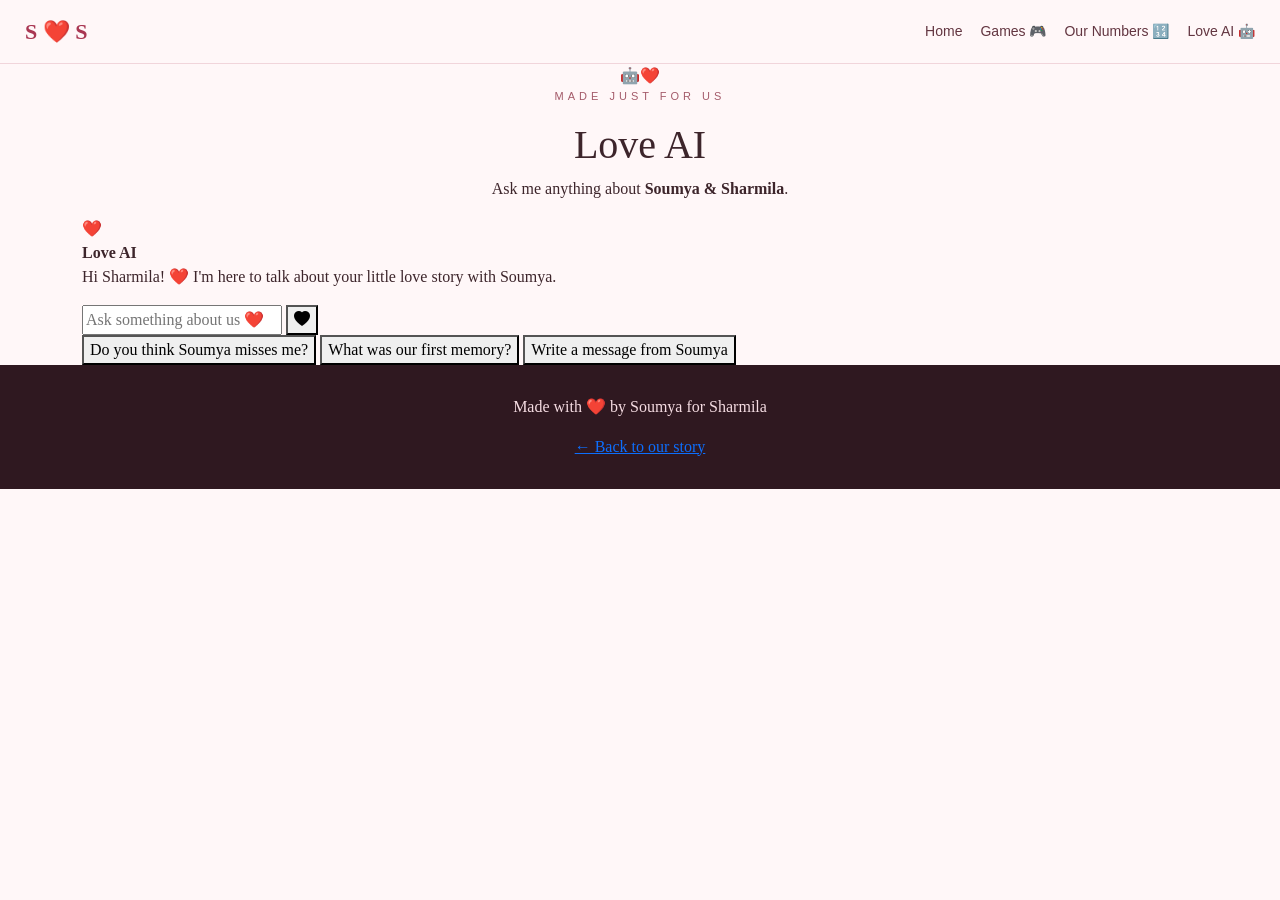
==== ai.html @ 299bdf7d "Add initial HTML structure for Love AI page" ====
<!DOCTYPE html>
<html lang="en">

<head>

    <meta charset="UTF-8">

    <meta name="viewport"
          content="width=device-width, initial-scale=1.0">

    <title>Love AI ❤️ | Soumya & Sharmila</title>

    <link
        href="https://cdn.jsdelivr.net/npm/bootstrap@5.3.3/dist/css/bootstrap.min.css"
        rel="stylesheet">

    <link
        rel="stylesheet"
        href="https://cdn.jsdelivr.net/npm/bootstrap-icons@1.11.3/font/bootstrap-icons.min.css">

    <link rel="stylesheet" href="style.css">

</head>

<body>

<div class="hearts"></div>


<!-- NAVIGATION -->

<nav class="love-nav">

    <div class="nav-brand">
        S ❤️ S
    </div>

    <div class="nav-links">

        <a href="index.html">
            Home
        </a>

        <a href="games.html">
            Games 🎮
        </a>

        <a href="numerology.html">
            Our Numbers 🔢
        </a>

        <a href="ai.html">
            Love AI 🤖
        </a>

    </div>

</nav>


<!-- AI HEADER -->

<section class="ai-header">

    <div class="container text-center">

        <div class="ai-icon">
            🤖❤️
        </div>

        <p class="section-label">
            MADE JUST FOR US
        </p>

        <h1>
            Love AI
        </h1>

        <p>
            Ask me anything about
            <strong>Soumya & Sharmila</strong>.
        </p>

    </div>

</section>


<!-- CHAT -->

<section class="ai-chat-section">

    <div class="container">

        <div class="ai-chat-box">

            <div class="ai-welcome">

                <div class="ai-avatar">
                    ❤️
                </div>

                <div>

                    <strong>
                        Love AI
                    </strong>

                    <p>
                        Hi Sharmila! ❤️
                        I'm here to talk about
                        your little love story with Soumya.
                    </p>

                </div>

            </div>


            <!-- CHAT MESSAGES -->

            <div id="chatMessages"
                 class="chat-messages">

            </div>


            <!-- TYPING -->

            <div id="typing"
                 class="typing"
                 style="display:none;">

                Love AI is thinking
                <span>•••</span>

            </div>


            <!-- INPUT -->

            <div class="chat-input-area">

                <input
                    type="text"
                    id="userMessage"
                    placeholder="Ask something about us ❤️"
                    autocomplete="off">

                <button
                    id="sendMessage">

                    <i class="bi bi-heart-fill"></i>

                </button>

            </div>


            <!-- SUGGESTIONS -->

            <div class="suggestions">

                <button class="suggestion">
                    Do you think Soumya misses me?
                </button>

                <button class="suggestion">
                    What was our first memory?
                </button>

                <button class="suggestion">
                    Write a message from Soumya
                </button>

            </div>

        </div>

    </div>

</section>


<footer>

    <p>
        Made with ❤️ by Soumya for Sharmila
    </p>

    <a href="index.html">
        ← Back to our story
    </a>

</footer>


<script
    src="https://cdn.jsdelivr.net/npm/bootstrap@5.3.3/dist/js/bootstrap.bundle.min.js">
</script>

<script src="script.js"></script>

</body>

</html>
---- style.css ----
html {
    scroll-behavior: smooth;
}

body {
    margin: 0;
    font-family: Georgia, "Times New Roman", serif;
    background: #fff7f8;
    color: #3d252b;
}

/* HERO */

.hero {
    min-height: 100vh;
    display: flex;
    align-items: center;
    justify-content: center;
    padding: 40px 20px;
    background:
        radial-gradient(circle at top, #ffdce4, transparent 45%),
        linear-gradient(135deg, #fff7f8, #ffe9ee);
    position: relative;
    overflow: hidden;
}

.small-text {
    font-family: Arial, sans-serif;
    text-transform: uppercase;
    letter-spacing: 4px;
    font-size: 12px;
    color: #a45b6a;
}

.hero h1 {
    font-size: clamp(55px, 15vw, 100px);
    margin: 20px 0 5px;
    color: #9e304b;
    font-weight: normal;
}

.subtitle {
    font-size: 22px;
    font-style: italic;
}

.heart-divider {
    font-size: 30px;
    color: #c94b67;
    margin: 30px 0;
}

.hero-message {
    font-size: 20px;
    line-height: 1.8;
}

.love-btn {
    margin-top: 25px;
    padding: 13px 28px;
    border-radius: 50px;
    background: #a93652;
    color: white;
    text-decoration: none;
    transition: 0.3s;
}

.love-btn:hover {
    background: #7e263d;
    color: white;
    transform: scale(1.05);
}


/* SECTIONS */

.story-section,
.photos-section,
.miss-section,
.letter-section {
    padding: 90px 20px;
}

.section-title {
    text-align: center;
    margin-bottom: 55px;
}

.section-title p,
.letter-small {
    font-family: Arial, sans-serif;
    font-size: 11px;
    letter-spacing: 4px;
    color: #a45b6a;
    text-transform: uppercase;
}

.section-title h2 {
    font-size: 34px;
    font-weight: normal;
}


/* MEMORIES */

.memory {
    max-width: 750px;
    margin: 0 auto 45px;
    display: flex;
    gap: 25px;
    align-items: flex-start;
    padding: 25px;
    border-bottom: 1px solid #f0cbd3;
}

.memory-icon {
    min-width: 55px;
    height: 55px;
    border-radius: 50%;
    background: #f8d8df;
    display: flex;
    align-items: center;
    justify-content: center;
    color: #a93652;
    font-size: 21px;
}

.memory h3 {
    margin-top: 0;
    font-size: 23px;
    font-weight: normal;
}

.memory p {
    line-height: 1.8;
    color: #70545b;
}


/* PHOTOS */

.photos-section {
    background: #fff;
}

#loveCarousel {
    max-width: 750px;
    margin: auto;
    border-radius: 18px;
    overflow: hidden;
    box-shadow: 0 15px 50px rgba(80, 20, 35, 0.18);
}

.carousel-item img {
    height: 500px;
    object-fit: cover;
}

.carousel-caption {
    background: rgba(0, 0, 0, 0.45);
    border-radius: 12px;
    padding: 10px;
}

.carousel-caption h5 {
    font-size: 22px;
}


/* MISS YOU */

.miss-section {
    background:
        linear-gradient(
            rgba(139, 39, 64, 0.92),
            rgba(100, 25, 45, 0.95)
        );
    color: white;
}

.big-heart {
    font-size: 55px;
    animation: heartbeat 1.5s infinite;
}

.miss-section h2 {
    font-size: 42px;
    font-weight: normal;
    margin: 25px 0;
}

.miss-section p {
    font-size: 19px;
    line-height: 1.8;
}

.love-line {
    font-size: 24px !important;
    font-style: italic;
}


/* LETTER */

.letter-section {
    background: #fff7f8;
}

.letter {
    max-width: 700px;
    margin: auto;
    padding: 45px 35px;
    background: white;
    box-shadow: 0 10px 40px rgba(100, 30, 50, 0.1);
    border-radius: 5px;
    position: relative;
}

.letter h2 {
    font-size: 35px;
    font-weight: normal;
    margin-bottom: 30px;
}

.letter p {
    font-size: 18px;
    line-height: 2;
}

.signature {
    margin-top: 40px;
    font-style: italic;
}


/* FOOTER */

footer {
    text-align: center;
    padding: 30px 15px;
    background: #2f1820;
    color: #f5dce2;
}


/* HEART ANIMATION */

.hearts {
    position: fixed;
    inset: 0;
    pointer-events: none;
    z-index: 999;
}

.floating-heart {
    position: absolute;
    bottom: -20px;
    animation: floatHeart 6s linear forwards;
    opacity: 0.7;
}

@keyframes floatHeart {

    0% {
        transform: translateY(0) rotate(0deg);
        opacity: 0;
    }

    20% {
        opacity: 0.7;
    }

    100% {
        transform: translateY(-110vh) rotate(360deg);
        opacity: 0;
    }

}

@keyframes heartbeat {

    0% {
        transform: scale(1);
    }

    15% {
        transform: scale(1.2);
    }

    30% {
        transform: scale(1);
    }

    45% {
        transform: scale(1.15);
    }

    60% {
        transform: scale(1);
    }

}


/* MOBILE */

@media (max-width: 600px) {

    .hero h1 {
        font-size: 60px;
    }

    .hero-message {
        font-size: 17px;
    }

    .story-section,
    .photos-section,
    .miss-section,
    .letter-section {
        padding: 70px 15px;
    }

    .section-title h2 {
        font-size: 28px;
    }

    .memory {
        gap: 15px;
        padding: 20px 5px;
    }

    .memory h3 {
        font-size: 20px;
    }

    .memory p {
        font-size: 15px;
    }

    .carousel-item img {
        height: 400px;
    }

    .miss-section h2 {
        font-size: 32px;
    }

    .letter {
        padding: 35px 22px;
    }

    .letter p {
        font-size: 16px;
    }

}
/* =========================================
   LOVE WEBSITE - NEW PAGES
========================================= */


/* NAVIGATION */

.love-nav {
    position: sticky;
    top: 0;
    z-index: 1000;

    display: flex;
    justify-content: space-between;
    align-items: center;

    padding: 15px 25px;

    background: rgba(255, 247, 248, 0.95);

    backdrop-filter: blur(10px);

    border-bottom: 1px solid #f1d5db;
}

.nav-brand {
    font-size: 22px;
    color: #a93652;
    font-weight: bold;
}

.nav-links {
    display: flex;
    gap: 18px;
}

.nav-links a {
    text-decoration: none;
    color: #633641;
    font-family: Arial, sans-serif;
    font-size: 14px;
}

.nav-links a:hover {
    color: #a93652;
}


/* GAME PREVIEW */

.games-preview {
    padding: 90px 20px;
    background: #fff;
}

.section-label {
    font-family: Arial, sans-serif;
    font-size: 11px;
    letter-spacing: 4px;
    color: #a45b6a;
    text-transform: uppercase;
}

.games-preview h2 {
    font-size: 38px;
    font-weight: normal;
}

.games-intro {
    color: #70545b;
    font-size: 18px;
    margin-bottom: 40px;
}

.game-card-container {
    max-width: 850px;
    margin: auto;

    display: grid;
    grid-template-columns: repeat(2, 1fr);
    gap: 25px;
}

.game-card {
    text-decoration: none;
    color: #3d252b;

    padding: 35px 25px;

    background: #fff7f8;

    border: 1px solid #f0d3da;

    border-radius: 20px;

    transition: 0.3s;
}

.game-card:hover {
    transform: translateY(-8px);
    box-shadow: 0 15px 35px rgba(100, 30, 50, 0.12);
    color: #3d252b;
}

.game-card-icon {
    font-size: 45px;
    margin-bottom: 15px;
}

.game-card h3 {
    font-weight: normal;
}

.game-card p {
    color: #765a62;
    line-height: 1.7;
}

.game-card span {
    color: #a93652;
    font-family: Arial, sans-serif;
    font-weight: bold;
}


/* GAME HEADER */

.game-header,
.numerology-header {
    padding: 100px 20px;

    background:
        radial-gradient(circle at top, #ffdce4, transparent 50%),
        linear-gradient(135deg, #fff7f8, #ffe9ee);
}

.game-header h1,
.numerology-header h1 {
    font-size: clamp(42px, 10vw, 75px);
    font-weight: normal;
    color: #9e304b;
}

.game-header p:last-child,
.numerology-header p:last-child {
    font-size: 19px;
}


/* GAME */

.game-section {
    padding: 90px 20px;
    background: #fff;
}

.love-game {
    max-width: 750px;
    margin: auto;

    text-align: center;

    padding: 55px 25px;

    border-radius: 25px;

    background: #fff7f8;

    box-shadow: 0 15px 50px rgba(80, 20, 35, 0.1);

    overflow: hidden;
}

.game-number {
    font-family: Arial, sans-serif;
    font-size: 11px;
    letter-spacing: 4px;
    color: #a45b6a;
    margin-bottom: 20px;
}

.love-game h2 {
    font-size: 35px;
    font-weight: normal;
}

.game-question {
    font-size: 18px;
    color: #70545b;
    margin: 20px 0 40px;
}

.answer-area {
    position: relative;

    min-height: 100px;

    display: flex;
    justify-content: center;
    align-items: center;

    gap: 20px;
}

.answer-btn {
    border: none;

    padding: 14px 30px;

    border-radius: 50px;

    font-family: Arial, sans-serif;
    font-weight: bold;

    cursor: pointer;

    transition: 0.2s;
}

.yes-btn {
    background: #a93652;
    color: white;
}

.yes-btn:hover {
    transform: scale(1.08);
}

.no-btn {
    background: #ddd;
    color: #444;

    position: relative;
}

.yes-message {
    display: none;

    margin-top: 30px;

    font-size: 28px;

    color: #a93652;

    animation: popIn 0.5s ease;
}

.yes-message span {
    display: block;

    margin-top: 12px;

    font-size: 16px;

    color: #70545b;
}

@keyframes popIn {

    from {
        transform: scale(0.5);
        opacity: 0;
    }

    to {
        transform: scale(1);
        opacity: 1;
    }

}


/* FUTURE GAMES */

.future-games {
    padding: 90px 20px;
    background: #fff7f8;
}

.future-games h2 {
    font-weight: normal;
    margin-bottom: 45px;
}

.future-game-grid {
    max-width: 900px;
    margin: auto;

    display: grid;
    grid-template-columns: repeat(3, 1fr);

    gap: 20px;
}

.future-game {
    padding: 30px 20px;

    border: 1px dashed #dfb5c0;

    border-radius: 18px;
}

.future-game span {
    font-size: 35px;
}

.future-game h3 {
    font-weight: normal;
    margin-top: 15px;
}

.future-game p {
    color: #765a62;
}


/* NUMEROLOGY */

.numerology-section {
    padding: 90px 20px;
    background: #fff7f8;
}

.number-grid {
    max-width: 900px;
    margin: auto;

    display: grid;
    grid-template-columns: repeat(2, 1fr);

    gap: 30px;
}

.number-card {
    text-align: center;

    padding: 45px 30px;

    background: white;

    border-radius: 25px;

    box-shadow: 0 10px 40px rgba(80, 20, 35, 0.08);
}

.number-heart {
    font-size: 40px;
}

.number-card h2 {
    font-weight: normal;
    font-size: 32px;
}

.number-card p {
    color: #765a62;
    line-height: 1.7;
}

.big-number {
    font-size: 80px;
    color: #a93652;

    margin: 15px 0;
}


/* COMPATIBILITY */

.compatibility-card {
    max-width: 700px;

    margin: 50px auto 0;

    padding: 55px 30px;

    text-align: center;

    background: white;

    border-radius: 25px;

    box-shadow: 0 15px 50px rgba(80, 20, 35, 0.1);
}

.compatibility-card h2 {
    font-size: 50px;
    font-weight: normal;
}

.compatibility-score {
    font-size: 65px;
    color: #a93652;

    font-weight: bold;

    margin: 15px 0;
}

.compatibility-card h3 {
    font-size: 28px;
    font-weight: normal;
}

.compatibility-card p {
    max-width: 550px;
    margin: 15px auto;

    line-height: 1.8;

    color: #70545b;
}

.final-numerology {
    margin-top: 35px;

    font-size: 22px;

    color: #9e304b;
}

.final-numerology strong {
    font-size: 28px;
}

.compatibility-card small {
    display: block;

    margin-top: 30px;

    color: #999;

    font-family: Arial, sans-serif;
}


/* MOBILE */

@media (max-width: 600px) {

    .love-nav {
        padding: 12px 15px;
    }

    .nav-links {
        gap: 9px;
    }

    .nav-links a {
        font-size: 11px;
    }

    .nav-brand {
        font-size: 18px;
    }

    .game-card-container {
        grid-template-columns: 1fr;
    }

    .future-game-grid {
        grid-template-columns: 1fr;
    }

    .number-grid {
        grid-template-columns: 1fr;
    }

    .love-game {
        padding: 40px 15px;
    }

    .love-game h2 {
        font-size: 28px;
    }

    .answer-area {
        min-height: 180px;
    }

    .answer-btn {
        padding: 12px 22px;
    }

    .compatibility-score {
        font-size: 55px;
    }

}

/* =========================================
   SECRET PAGE
========================================= */

.secret-page {
    min-height: calc(100vh - 70px);

    display: flex;
    justify-content: center;
    align-items: center;

    padding: 70px 20px;

    background:
        radial-gradient(circle at top, #ffdce4, transparent 50%),
        linear-gradient(135deg, #fff7f8, #ffe9ee);
}

.secret-box {
    width: 100%;
    max-width: 700px;

    text-align: center;

    background: white;

    padding: 50px 30px;

    border-radius: 25px;

    box-shadow:
        0 20px 60px rgba(80, 20, 35, 0.12);
}

.secret-lock {
    font-size: 55px;
    margin-bottom: 15px;
}

.secret-box h1 {
    color: #9e304b;
    font-size: 42px;
    font-weight: normal;
}

.secret-box > p {
    color: #70545b;
    line-height: 1.8;
}

.secret-box h3 {
    margin: 35px 0 25px;
    font-weight: normal;
}

.secret-options {
    display: flex;
    justify-content: center;
    gap: 15px;
    flex-wrap: wrap;
}

.secret-options button {
    border: 1px solid #e5bbc5;

    background: #fff7f8;

    color: #633641;

    padding: 13px 22px;

    border-radius: 50px;

    cursor: pointer;

    transition: 0.25s;
}

.secret-options button:hover {
    background: #a93652;
    color: white;
    transform: translateY(-3px);
}

#secretResult {
    margin-top: 25px;
    font-weight: bold;
}

.correct-answer {
    color: #a93652 !important;
}

.wrong-answer {
    color: #777 !important;
}

.secret-letter {
    display: none;

    margin-top: 40px;

    padding: 35px 25px;

    background: #fff7f8;

    border-radius: 18px;

    animation: popIn 0.7s ease;
}

.secret-letter h2 {
    color: #9e304b;
    font-weight: normal;
}

.secret-letter p {
    line-height: 1.9;
    color: #70545b;
}

.secret-letter h3 {
    color: #a93652;
}


/* MOBILE SECRET PAGE */

@media (max-width: 600px) {

    .secret-box {
        padding: 40px 20px;
    }

    .secret-box h1 {
        font-size: 32px;
    }

    .secret-options {
        flex-direction: column;
    }

    .secret-options button {
        width: 100%;
    }

}

/* =========================================
   OUR JOURNEY TIMELINE
========================================= */

.journey-section {
    padding: 100px 20px;
    background: #fff7f8;
}

.timeline {
    max-width: 800px;
    margin: auto;
    position: relative;
}

.timeline::before {
    content: "";
    position: absolute;

    left: 50%;
    top: 0;
    bottom: 0;

    width: 2px;

    background: #e7bdc7;

    transform: translateX(-50%);
}

.timeline-item {
    position: relative;

    width: 50%;

    padding: 20px 40px;

    box-sizing: border-box;
}

.timeline-item:nth-child(odd) {
    left: 0;
    text-align: right;
}

.timeline-item:nth-child(even) {
    left: 50%;
}

.timeline-dot {
    position: absolute;

    top: 25px;

    width: 48px;
    height: 48px;

    border-radius: 50%;

    background: white;

    border: 2px solid #dfaebb;

    display: flex;
    align-items: center;
    justify-content: center;

    font-size: 20px;

    z-index: 2;
}

.timeline-item:nth-child(odd) .timeline-dot {
    right: -24px;
}

.timeline-item:nth-child(even) .timeline-dot {
    left: -24px;
}

.timeline-content {
    padding: 25px;

    background: white;

    border-radius: 18px;

    box-shadow:
        0 8px 30px rgba(80, 20, 35, 0.08);

    transition: 0.3s;
}

.timeline-content:hover {
    transform: translateY(-5px);
}

.timeline-content span {
    font-family: Arial, sans-serif;

    font-size: 10px;

    letter-spacing: 3px;

    color: #a45b6a;
}

.timeline-content h3 {
    font-size: 22px;

    font-weight: normal;

    margin: 10px 0;
}

.timeline-content p {
    color: #70545b;

    line-height: 1.7;
}

.timeline-content button {
    border: none;

    background: #a93652;

    color: white;

    padding: 9px 18px;

    border-radius: 30px;

    cursor: pointer;

    font-size: 13px;
}


/* =========================================
   MEMORY POPUP
========================================= */

.memory-modal {
    display: none;

    position: fixed;

    inset: 0;

    z-index: 3000;

    background: rgba(40, 10, 20, 0.7);

    align-items: center;
    justify-content: center;

    padding: 20px;
}

.memory-modal-box {
    position: relative;

    max-width: 550px;

    width: 100%;

    padding: 50px 30px;

    text-align: center;

    background: #fff7f8;

    border-radius: 25px;

    animation: popIn 0.4s ease;
}

.memory-modal-box > div:first-child {
    font-size: 50px;

    margin-bottom: 15px;
}

.memory-modal-box h2 {
    color: #9e304b;

    font-weight: normal;

    font-size: 30px;
}

.memory-modal-box p {
    color: #70545b;

    line-height: 1.9;

    font-size: 17px;
}

.close-memory {
    position: absolute;

    right: 15px;
    top: 10px;

    border: none;

    background: none;

    font-size: 32px;

    color: #9e304b;

    cursor: pointer;
}

.memory-heart {
    font-size: 30px;

    margin-top: 25px;
}


/* MOBILE TIMELINE */

@media (max-width: 600px) {

    .timeline::before {
        left: 20px;
    }

    .timeline-item,
    .timeline-item:nth-child(even) {
        width: 100%;

        left: 0;

        text-align: left;

        padding-left: 60px;

        padding-right: 0;
    }

    .timeline-item:nth-child(odd) .timeline-dot,
    .timeline-item:nth-child(even) .timeline-dot {
        left: -4px;
        right: auto;
    }

    .timeline-content h3 {
        font-size: 20px;
    }

}

/* =========================================
   EXTRA GAMES
========================================= */

.miss-game-options,
.sentence-options {
    display: flex;

    flex-direction: column;

    align-items: center;

    gap: 15px;

    margin-top: 30px;
}

.miss-game-options button,
.sentence-options button {
    width: min(100%, 500px);

    border: 1px solid #e5bbc5;

    background: white;

    color: #633641;

    padding: 14px 20px;

    border-radius: 40px;

    cursor: pointer;

    transition: 0.25s;

    font-size: 15px;
}

.miss-game-options button:hover,
.sentence-options button:hover {
    background: #a93652;

    color: white;

    transform: translateY(-3px);
}

.game-result {
    margin-top: 30px;

    min-height: 30px;

    color: #a93652;

    font-size: 20px;

    font-weight: bold;
}
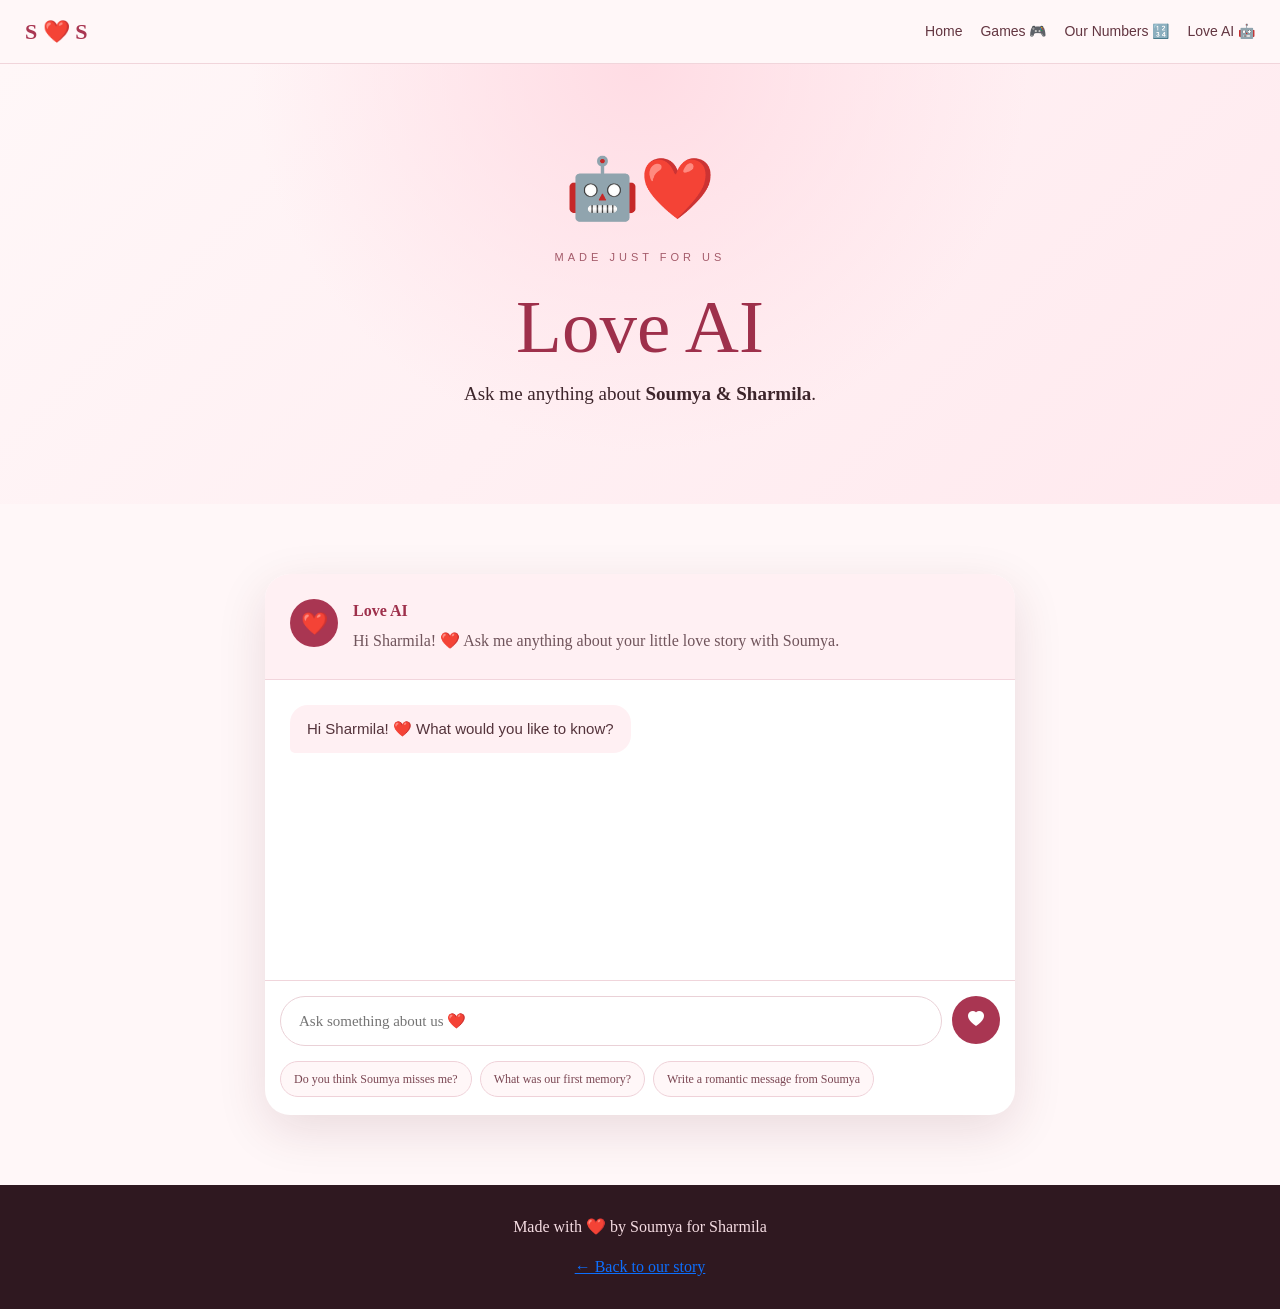
==== commit 275d3b5a: "Update ai.html" ====
--- a/ai.html
+++ b/ai.html
@@ -21,6 +21,7 @@
     <link rel="stylesheet" href="style.css">
 
 </head>
+
 
 <body>
 
@@ -94,6 +95,8 @@
 
         <div class="ai-chat-box">
 
+            <!-- AI INTRO -->
+
             <div class="ai-welcome">
 
                 <div class="ai-avatar">
@@ -108,7 +111,7 @@
 
                     <p>
                         Hi Sharmila! ❤️
-                        I'm here to talk about
+                        Ask me anything about
                         your little love story with Soumya.
                     </p>
 
@@ -122,6 +125,17 @@
             <div id="chatMessages"
                  class="chat-messages">
 
+                <div class="message ai">
+
+                    <div class="message-bubble">
+
+                        Hi Sharmila! ❤️
+                        What would you like to know?
+
+                    </div>
+
+                </div>
+
             </div>
 
 
@@ -129,7 +143,7 @@
 
             <div id="typing"
                  class="typing"
-                 style="display:none;">
+                 style="display: none;">
 
                 Love AI is thinking
                 <span>•••</span>
@@ -148,7 +162,9 @@
                     autocomplete="off">
 
                 <button
-                    id="sendMessage">
+                    type="button"
+                    id="sendMessage"
+                    aria-label="Send message">
 
                     <i class="bi bi-heart-fill"></i>
 
@@ -161,16 +177,30 @@
 
             <div class="suggestions">
 
-                <button class="suggestion">
+                <button
+                    type="button"
+                    class="suggestion">
+
                     Do you think Soumya misses me?
-                </button>
-
-                <button class="suggestion">
+
+                </button>
+
+
+                <button
+                    type="button"
+                    class="suggestion">
+
                     What was our first memory?
-                </button>
-
-                <button class="suggestion">
-                    Write a message from Soumya
+
+                </button>
+
+
+                <button
+                    type="button"
+                    class="suggestion">
+
+                    Write a romantic message from Soumya
+
                 </button>
 
             </div>
@@ -181,6 +211,8 @@
 
 </section>
 
+
+<!-- FOOTER -->
 
 <footer>
 
@@ -195,12 +227,18 @@
 </footer>
 
 
+<!-- BOOTSTRAP -->
+
 <script
     src="https://cdn.jsdelivr.net/npm/bootstrap@5.3.3/dist/js/bootstrap.bundle.min.js">
 </script>
 
+
+<!-- YOUR JAVASCRIPT -->
+
 <script src="script.js"></script>
 
+
 </body>
 
 </html>
--- a/style.css
+++ b/style.css
@@ -1307,3 +1307,303 @@
 
     font-weight: bold;
 }
+
+/* =========================================
+   LOVE AI
+========================================= */
+
+.ai-header {
+    padding: 80px 20px;
+
+    background:
+        radial-gradient(
+            circle at top,
+            #ffdce4,
+            transparent 50%
+        ),
+        linear-gradient(
+            135deg,
+            #fff7f8,
+            #ffe9ee
+        );
+}
+
+.ai-icon {
+    font-size: 60px;
+    margin-bottom: 15px;
+}
+
+.ai-header h1 {
+    font-size: clamp(45px, 10vw, 75px);
+    font-weight: normal;
+    color: #9e304b;
+}
+
+.ai-header p:last-child {
+    font-size: 19px;
+}
+
+
+/* CHAT SECTION */
+
+.ai-chat-section {
+    padding: 70px 20px;
+    background: #fff7f8;
+    min-height: 650px;
+}
+
+.ai-chat-box {
+    max-width: 750px;
+    margin: auto;
+
+    background: white;
+
+    border-radius: 25px;
+
+    box-shadow:
+        0 15px 50px
+        rgba(80, 20, 35, 0.12);
+
+    overflow: hidden;
+}
+
+
+/* WELCOME */
+
+.ai-welcome {
+    display: flex;
+
+    gap: 15px;
+
+    padding: 25px;
+
+    background: #fff0f3;
+
+    border-bottom: 1px solid #f2d5dc;
+}
+
+.ai-avatar {
+    min-width: 48px;
+
+    width: 48px;
+    height: 48px;
+
+    border-radius: 50%;
+
+    display: flex;
+
+    align-items: center;
+    justify-content: center;
+
+    background: #a93652;
+
+    color: white;
+
+    font-size: 22px;
+}
+
+.ai-welcome strong {
+    color: #9e304b;
+}
+
+.ai-welcome p {
+    margin: 5px 0 0;
+
+    color: #70545b;
+
+    line-height: 1.6;
+}
+
+
+/* MESSAGES */
+
+.chat-messages {
+    min-height: 300px;
+
+    max-height: 450px;
+
+    overflow-y: auto;
+
+    padding: 25px;
+}
+
+.message {
+    display: flex;
+
+    margin-bottom: 18px;
+}
+
+.message.user {
+    justify-content: flex-end;
+}
+
+.message-bubble {
+    max-width: 80%;
+
+    padding: 12px 17px;
+
+    border-radius: 18px;
+
+    line-height: 1.6;
+
+    font-family: Arial, sans-serif;
+
+    font-size: 15px;
+}
+
+.message.ai .message-bubble {
+    background: #fff0f3;
+
+    color: #54333b;
+
+    border-bottom-left-radius: 5px;
+}
+
+.message.user .message-bubble {
+    background: #a93652;
+
+    color: white;
+
+    border-bottom-right-radius: 5px;
+}
+
+
+/* TYPING */
+
+.typing {
+    padding: 0 25px 15px;
+
+    color: #a45b6a;
+
+    font-family: Arial, sans-serif;
+
+    font-size: 13px;
+}
+
+.typing span {
+    animation: typingDots 1.2s infinite;
+}
+
+@keyframes typingDots {
+
+    0% {
+        opacity: 0.2;
+    }
+
+    50% {
+        opacity: 1;
+    }
+
+    100% {
+        opacity: 0.2;
+    }
+
+}
+
+
+/* INPUT */
+
+.chat-input-area {
+    display: flex;
+
+    padding: 15px;
+
+    border-top: 1px solid #f0d5db;
+
+    gap: 10px;
+}
+
+.chat-input-area input {
+    flex: 1;
+
+    border: 1px solid #ead1d7;
+
+    border-radius: 50px;
+
+    padding: 13px 18px;
+
+    outline: none;
+
+    font-size: 15px;
+}
+
+.chat-input-area input:focus {
+    border-color: #a93652;
+}
+
+.chat-input-area button {
+    width: 48px;
+    height: 48px;
+
+    border: none;
+
+    border-radius: 50%;
+
+    background: #a93652;
+
+    color: white;
+
+    cursor: pointer;
+}
+
+.chat-input-area button:hover {
+    transform: scale(1.05);
+}
+
+
+/* SUGGESTIONS */
+
+.suggestions {
+    display: flex;
+
+    gap: 8px;
+
+    padding: 0 15px 18px;
+
+    overflow-x: auto;
+}
+
+.suggestion {
+    flex-shrink: 0;
+
+    border: 1px solid #efd2d9;
+
+    background: #fff7f8;
+
+    color: #7a4652;
+
+    border-radius: 30px;
+
+    padding: 8px 13px;
+
+    font-size: 12px;
+
+    cursor: pointer;
+}
+
+.suggestion:hover {
+    background: #ffe5eb;
+}
+
+
+/* MOBILE */
+
+@media (max-width: 600px) {
+
+    .ai-chat-section {
+        padding: 45px 12px;
+    }
+
+    .ai-chat-box {
+        border-radius: 18px;
+    }
+
+    .chat-messages {
+        min-height: 320px;
+    }
+
+    .message-bubble {
+        max-width: 88%;
+    }
+
+}
